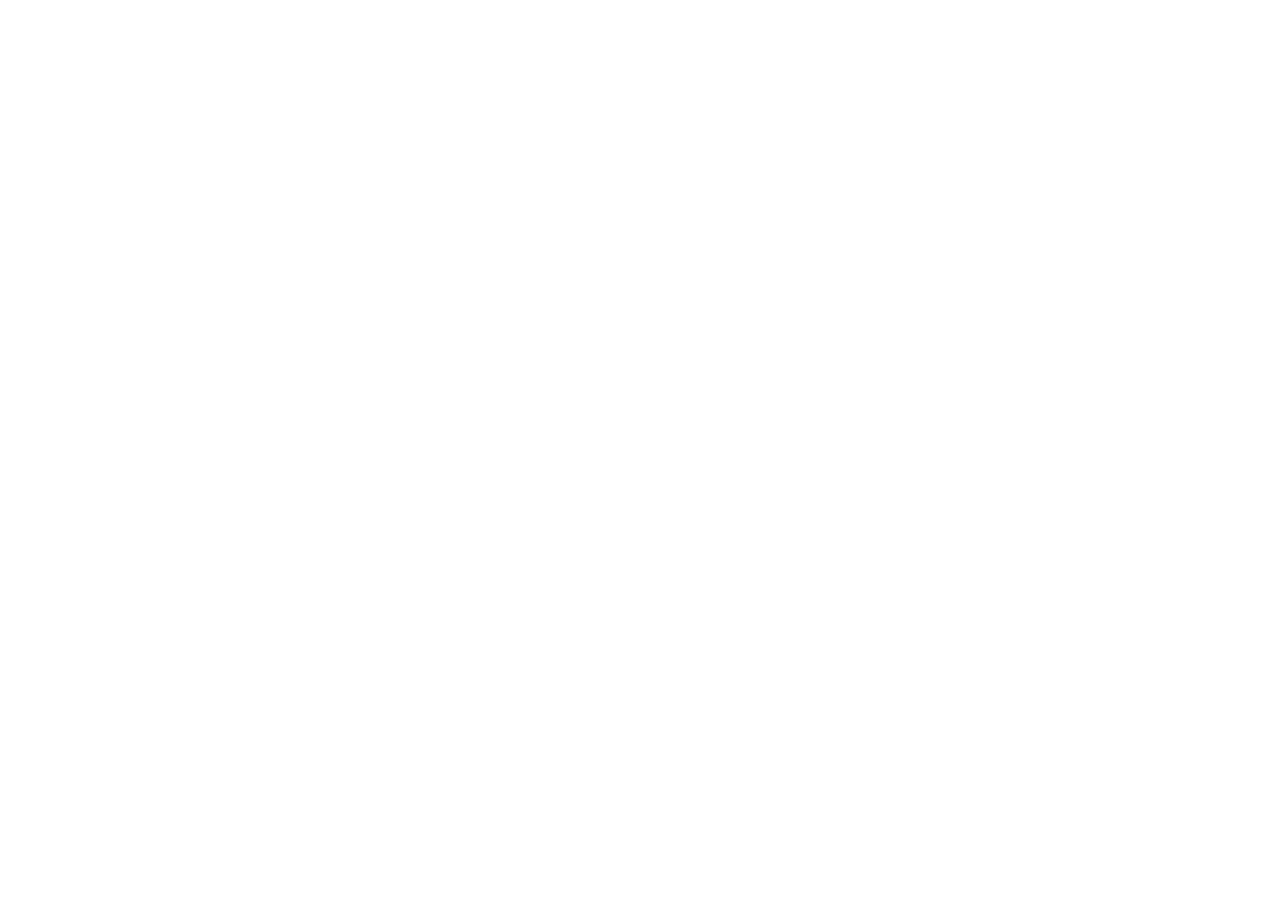
==== index.html @ 76b11618 "Added index with boilerplate" ====
<!DOCTYPE html>
<html lang="en">
<head>
    <meta charset="UTF-8">
    <meta http-equiv="X-UA-Compatible" content="IE=edge">
    <meta name="viewport" content="width=device-width, initial-scale=1.0">
    <title>Document</title>
</head>
<body>
    
</body>
</html>
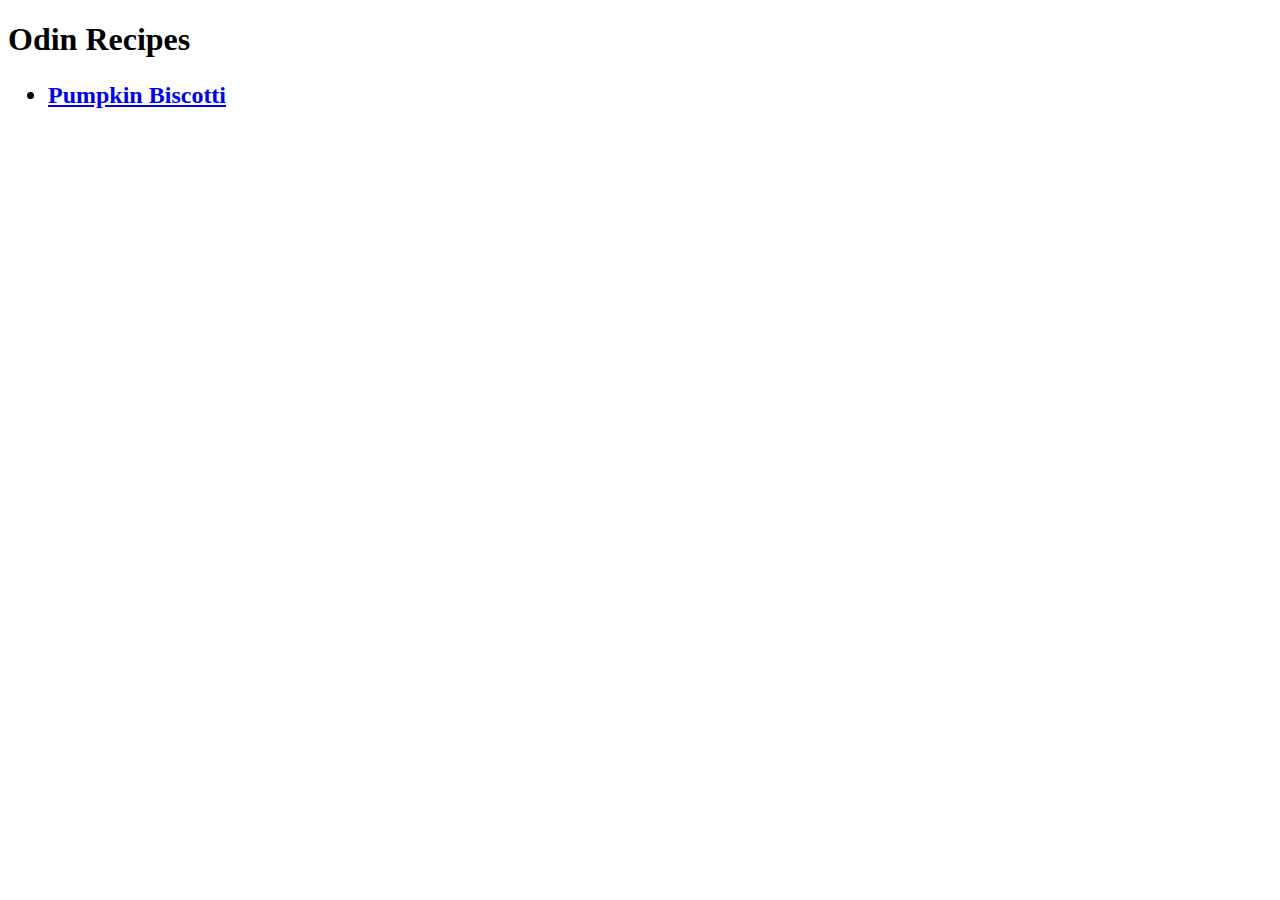
==== commit 45afbcb3: "Added two recipes and linking" ====
--- a/index.html
+++ b/index.html
@@ -4,9 +4,16 @@
     <meta charset="UTF-8">
     <meta http-equiv="X-UA-Compatible" content="IE=edge">
     <meta name="viewport" content="width=device-width, initial-scale=1.0">
-    <title>Document</title>
+    <title>Odin Recipes</title>
 </head>
 <body>
-    
+    <h1>
+        Odin Recipes
+    </h1>
+    <h2>
+        <ul>
+            <li><a href="recipes/pumpkinbiscotti.html">Pumpkin Biscotti</a></li>
+        </ul>
+    </h2>
 </body>
 </html>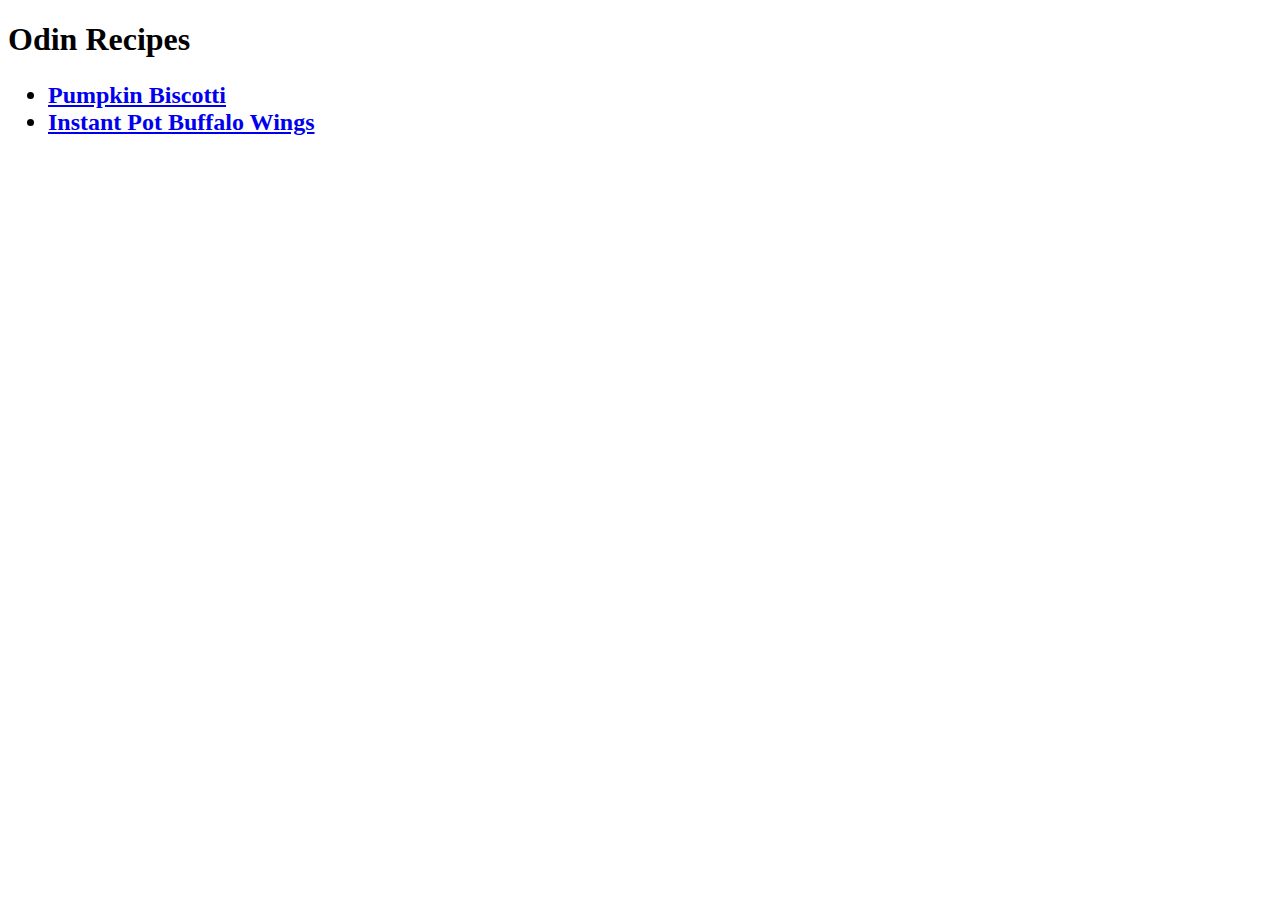
==== commit 7f2faf13: "Changed layout" ====
--- a/index.html
+++ b/index.html
@@ -13,6 +13,7 @@
     <h2>
         <ul>
             <li><a href="recipes/pumpkinbiscotti.html">Pumpkin Biscotti</a></li>
+            <li><a href="recipes/instantpotbuffalowings.html">Instant Pot Buffalo Wings</a></li>
         </ul>
     </h2>
 </body>
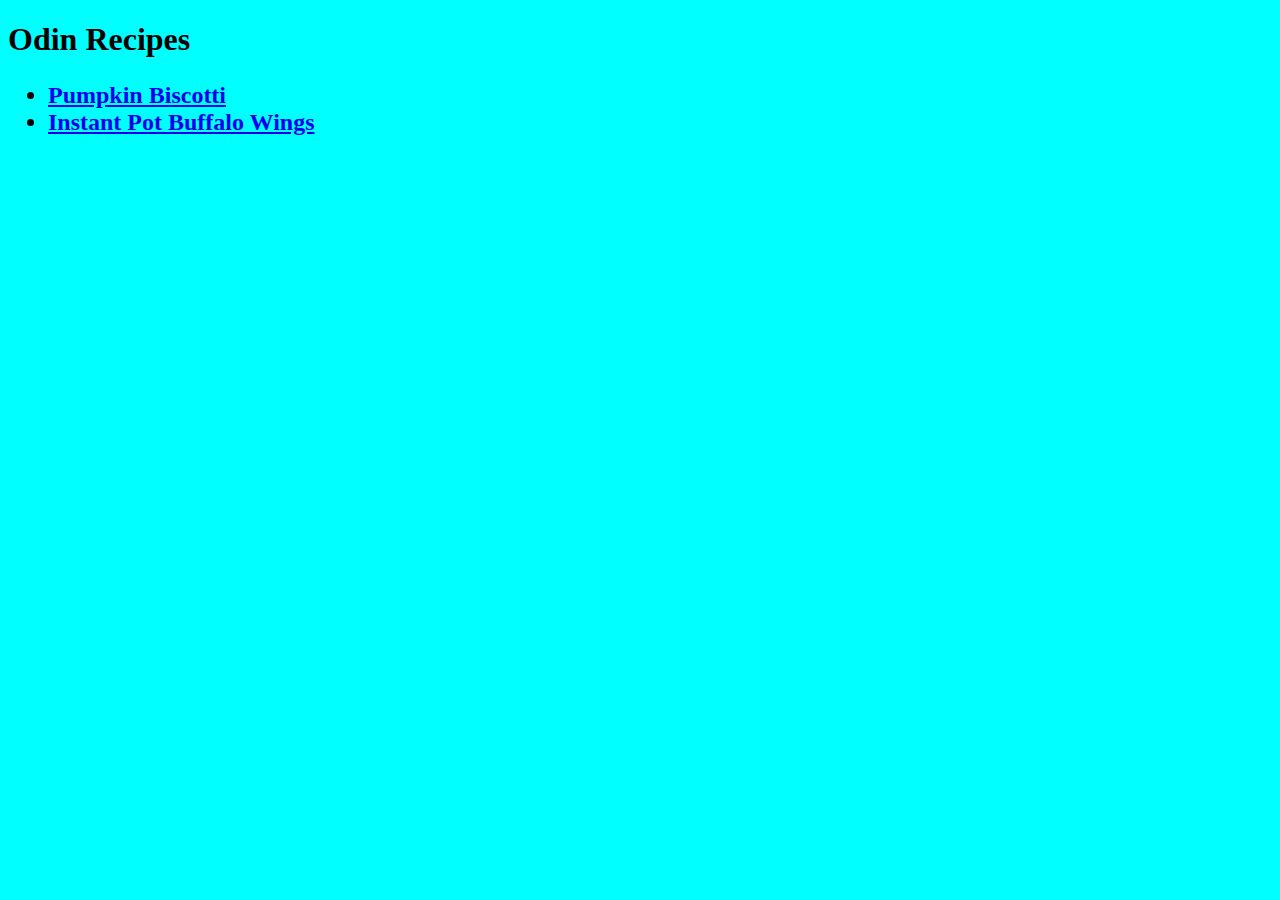
==== commit 2f644ffe: "Added css file and links to it" ====
--- a/index.html
+++ b/index.html
@@ -4,6 +4,7 @@
     <meta charset="UTF-8">
     <meta http-equiv="X-UA-Compatible" content="IE=edge">
     <meta name="viewport" content="width=device-width, initial-scale=1.0">
+    <link rel="stylesheet" href="style.css">
     <title>Odin Recipes</title>
 </head>
 <body>
--- a/style.css
+++ b/style.css
@@ -0,0 +1,3 @@
+body{
+    background-color: aqua;
+}